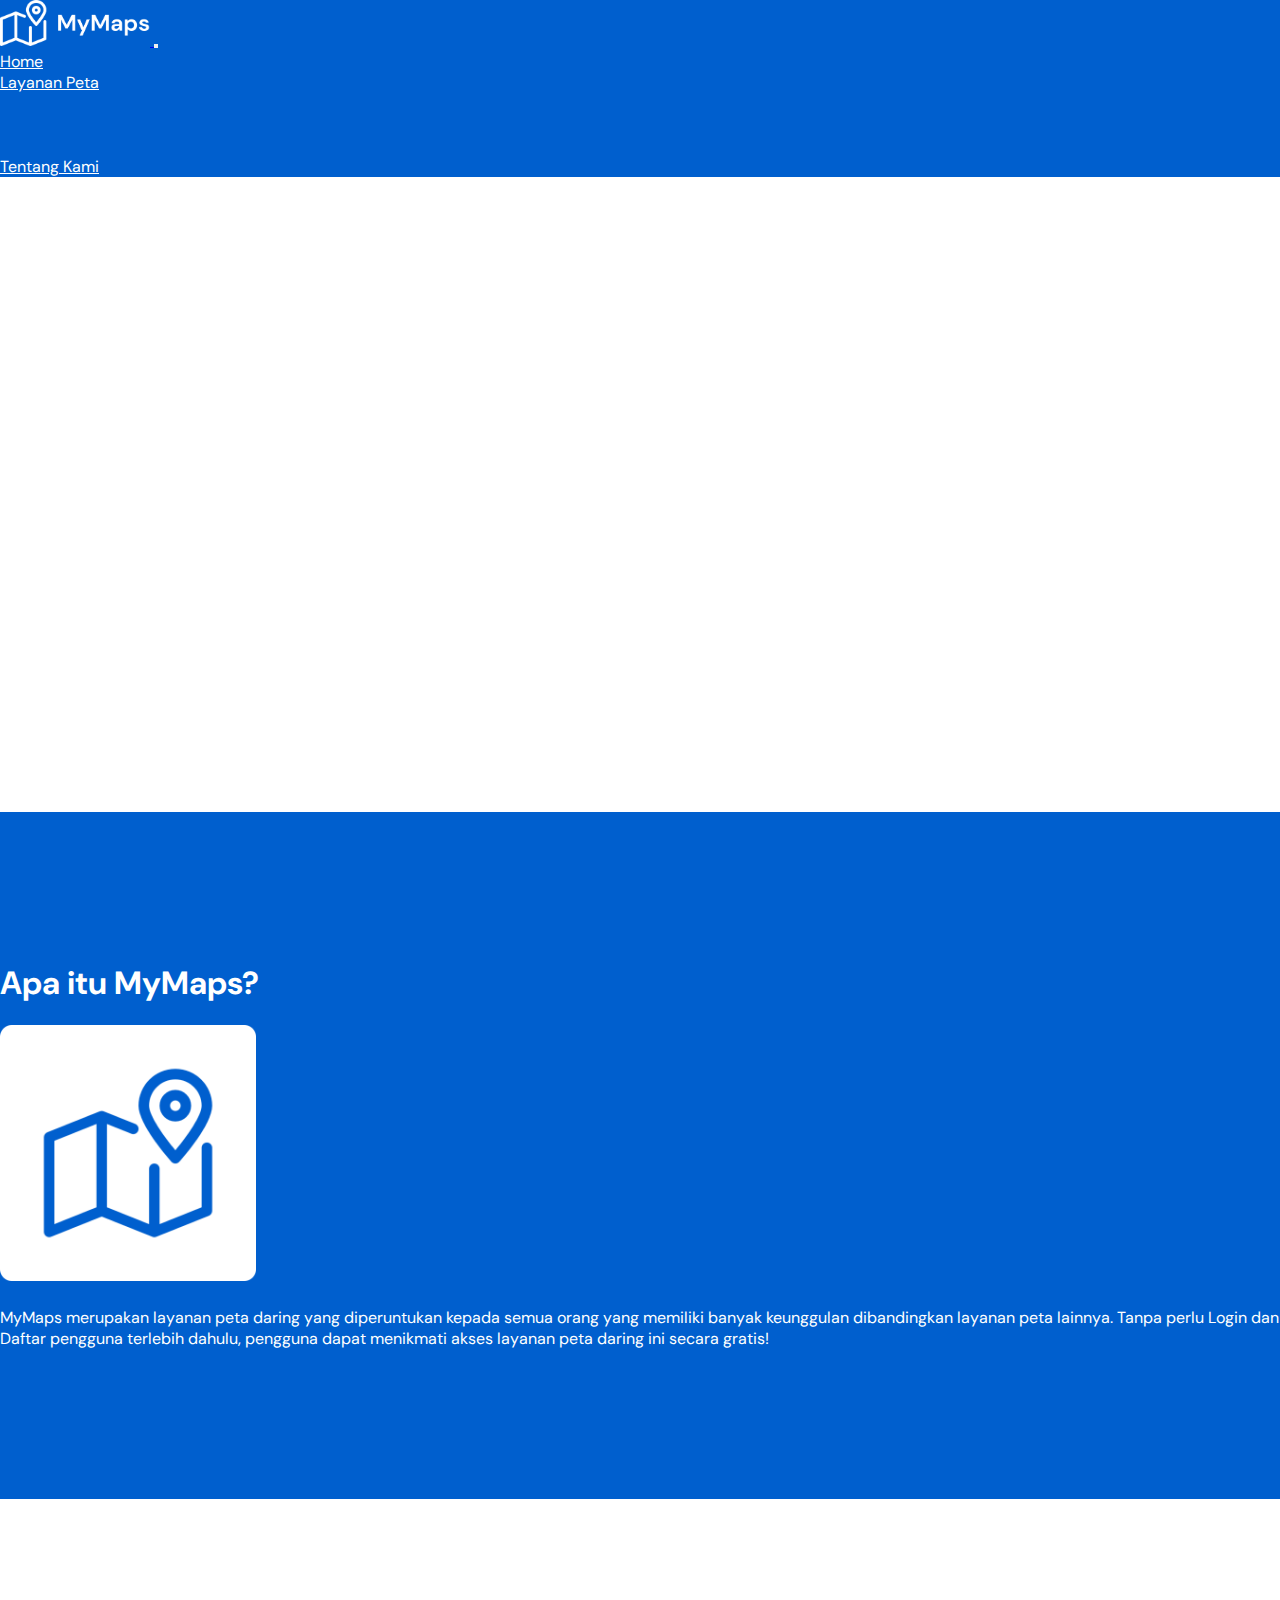
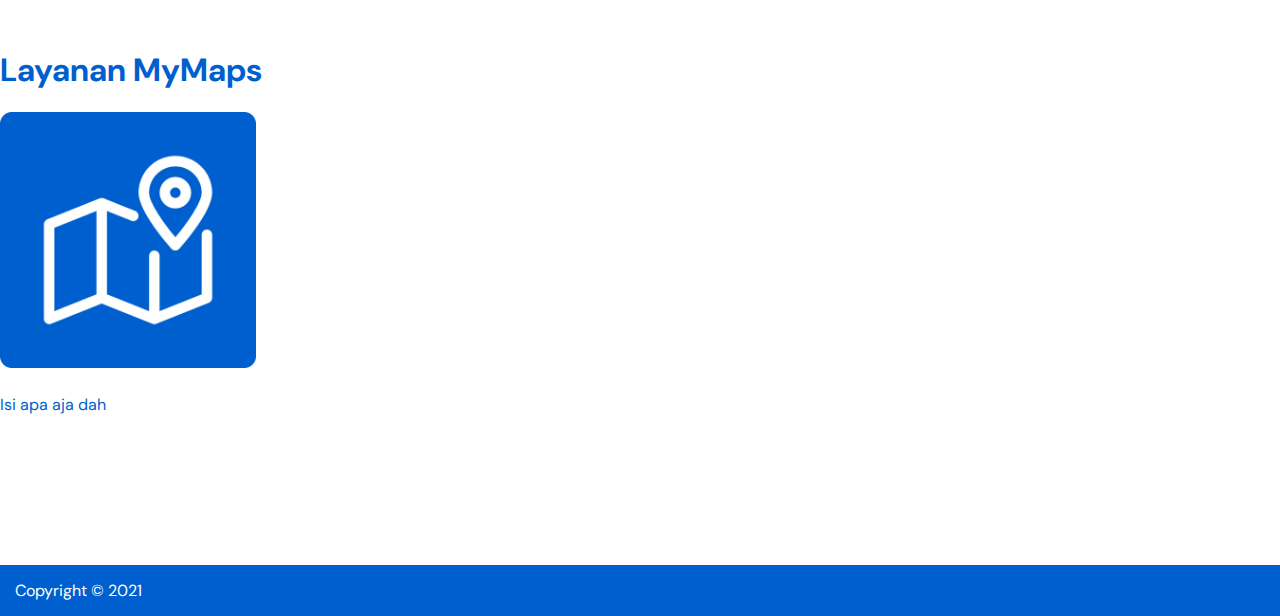
==== MyMaps/index.html @ ee9d9cc4 "MyMaps Folder" ====
<!DOCTYPE html>
<html lang="en">
<head>
    <meta charset="UTF-8">
    <meta http-equiv="X-UA-Compatible" content="IE=edge">
    <meta name="viewport" content="width=device-width, initial-scale=1.0">
    
    <title>MyMaps</title>
    <link rel="icon" href="./assets/Logo Icon Blue.png">

    <!-- Style -->
    <link rel="stylesheet" href="./style.css">

    <!-- Font -->
    <link rel="preconnect" href="https://fonts.googleapis.com">
    <link rel="preconnect" href="https://fonts.gstatic.com" crossorigin>
    <link href="https://fonts.googleapis.com/css2?family=DM+Sans:ital,wght@0,400;0,500;0,700;1,400&display=swap" rel="stylesheet">

    <!-- Bootstrap -->
    <link href="https://cdn.jsdelivr.net/npm/bootstrap@5.1.3/dist/css/bootstrap.min.css" rel="stylesheet" integrity="sha384-1BmE4kWBq78iYhFldvKuhfTAU6auU8tT94WrHftjDbrCEXSU1oBoqyl2QvZ6jIW3" crossorigin="anonymous">

    <!-- JavaScript -->
    <script src="https://cdn.jsdelivr.net/npm/@popperjs/core@2.10.2/dist/umd/popper.min.js" integrity="sha384-7+zCNj/IqJ95wo16oMtfsKbZ9ccEh31eOz1HGyDuCQ6wgnyJNSYdrPa03rtR1zdB" crossorigin="anonymous"></script>
    <script src="https://cdn.jsdelivr.net/npm/bootstrap@5.1.3/dist/js/bootstrap.min.js" integrity="sha384-QJHtvGhmr9XOIpI6YVutG+2QOK9T+ZnN4kzFN1RtK3zEFEIsxhlmWl5/YESvpZ13" crossorigin="anonymous"></script>
</head>

<body>
    <nav class="navbar navbar-expand-lg navbar-dark" style="background-color: #005FCE;">
        <div class="container-fluid">
          <a class="navbar-brand" href="#">
              <img src="./assets/Logo White.png" alt="MyMaps" width="150px" draggable="false">
          </a>
          <button class="navbar-toggler" type="button" data-bs-toggle="collapse" data-bs-target="#navbarSupportedContent" aria-controls="navbarSupportedContent" aria-expanded="false" aria-label="Toggle navigation">
            <span class="navbar-toggler-icon"></span>
          </button>
          <div class="collapse navbar-collapse" id="navbarSupportedContent">
            <ul class="navbar-nav ms-auto mb-2 mb-lg-0">
              <li class="nav-item">
                <a class="nav-link" href="./index.html" style="color: white;">Home</a>
              </li>
              <li class="nav-item dropdown">
                <a class="nav-link dropdown-toggle" style="color: white;" href="#" id="navbarDropdown" role="button" data-bs-toggle="dropdown" aria-expanded="false">
                  Layanan Peta
                </a>
                <ul class="dropdown-menu" aria-labelledby="navbarDropdown">
                  <li><a class="dropdown-item" style="color: #005FCE;" href="#">Layanan 1</a></li>
                  <li><a class="dropdown-item" style="color: #005FCE;" href="#">Layanan 2</a></li>
                  <li><a class="dropdown-item" style="color: #005FCE;" href="#">Layanan 3</a></li>
                </ul>
              </li>
              <li class="nav-item">
                <a class="nav-link" href="./tentangkami.html" style="color: white;">Tentang Kami</a>
              </li>
            </ul>
          </div>
        </div>
    </nav>

    <div class="container-fluid home-div" style="color: white;">
        <div class="row">
            <div class="col text-center">
                <h1 class="text-center">Selamat Datang di</h1>
                <img src="./assets/Logo White.png" alt="Logo MyMaps" width="60%" draggable="false">
            </div>
        </div>
    </div>

    <div class="content-div-blue text-center">
      <div class="container">
        <h1>Apa itu MyMaps?</h1>
        <br>
        <img src="./assets/Logo Icon White.png" alt="Logo Icon MyMaps" width="20%" draggable="false">
        <br><br>
        <p>
            MyMaps merupakan layanan peta daring yang diperuntukan kepada semua orang
            yang memiliki banyak keunggulan dibandingkan layanan peta lainnya. Tanpa perlu
            Login dan Daftar pengguna terlebih dahulu, pengguna dapat menikmati akses layanan
            peta daring ini secara gratis!
        </p>
      </div>
    </div>

    <div class="container-fluid content-div-white text-center">
      <div class="container">
        <h1>Layanan MyMaps</h1>
        <br>
        <img src="./assets/Logo Icon Blue.png" alt="Logo Icon MyMaps" width="20%" draggable="false">
        <br><br>
        <p>
            Isi apa aja dah
        </p>
      </div>
    </div>

    <footer class="text-center">
        <p>Copyright © 2021</p>
    </footer>
</body>
</html>
---- MyMaps/style.css ----
* {
    box-sizing: border-box;
    padding: 0px;
    margin: 0px;
    font-family: 'DM Sans';
}

/*@font-face {
    font-family: 'DM Sans';
    src: url("./assets/DMSans-Regular.ttf");
}*/

.home-div {
    background-image: url("./assets/Background.png");
    background-repeat: no-repeat;
    background-size: cover;
    background-position: center;
    color: white;
    padding-top: 175px;
    padding-bottom: 175px;
    background-attachment: fixed;
}

.content-div-blue {
    background-color: #005FCE;
    color: white;
    padding-top: 150px;
    padding-bottom: 150px;
}

.content-div-white {
    background-color: white;
    color: #005FCE;
    padding-top: 150px;
    padding-bottom: 150px;
    background-attachment: fixed;
}

footer {
    color: white;
    background-color: #005FCE;
    padding: 15px;
}
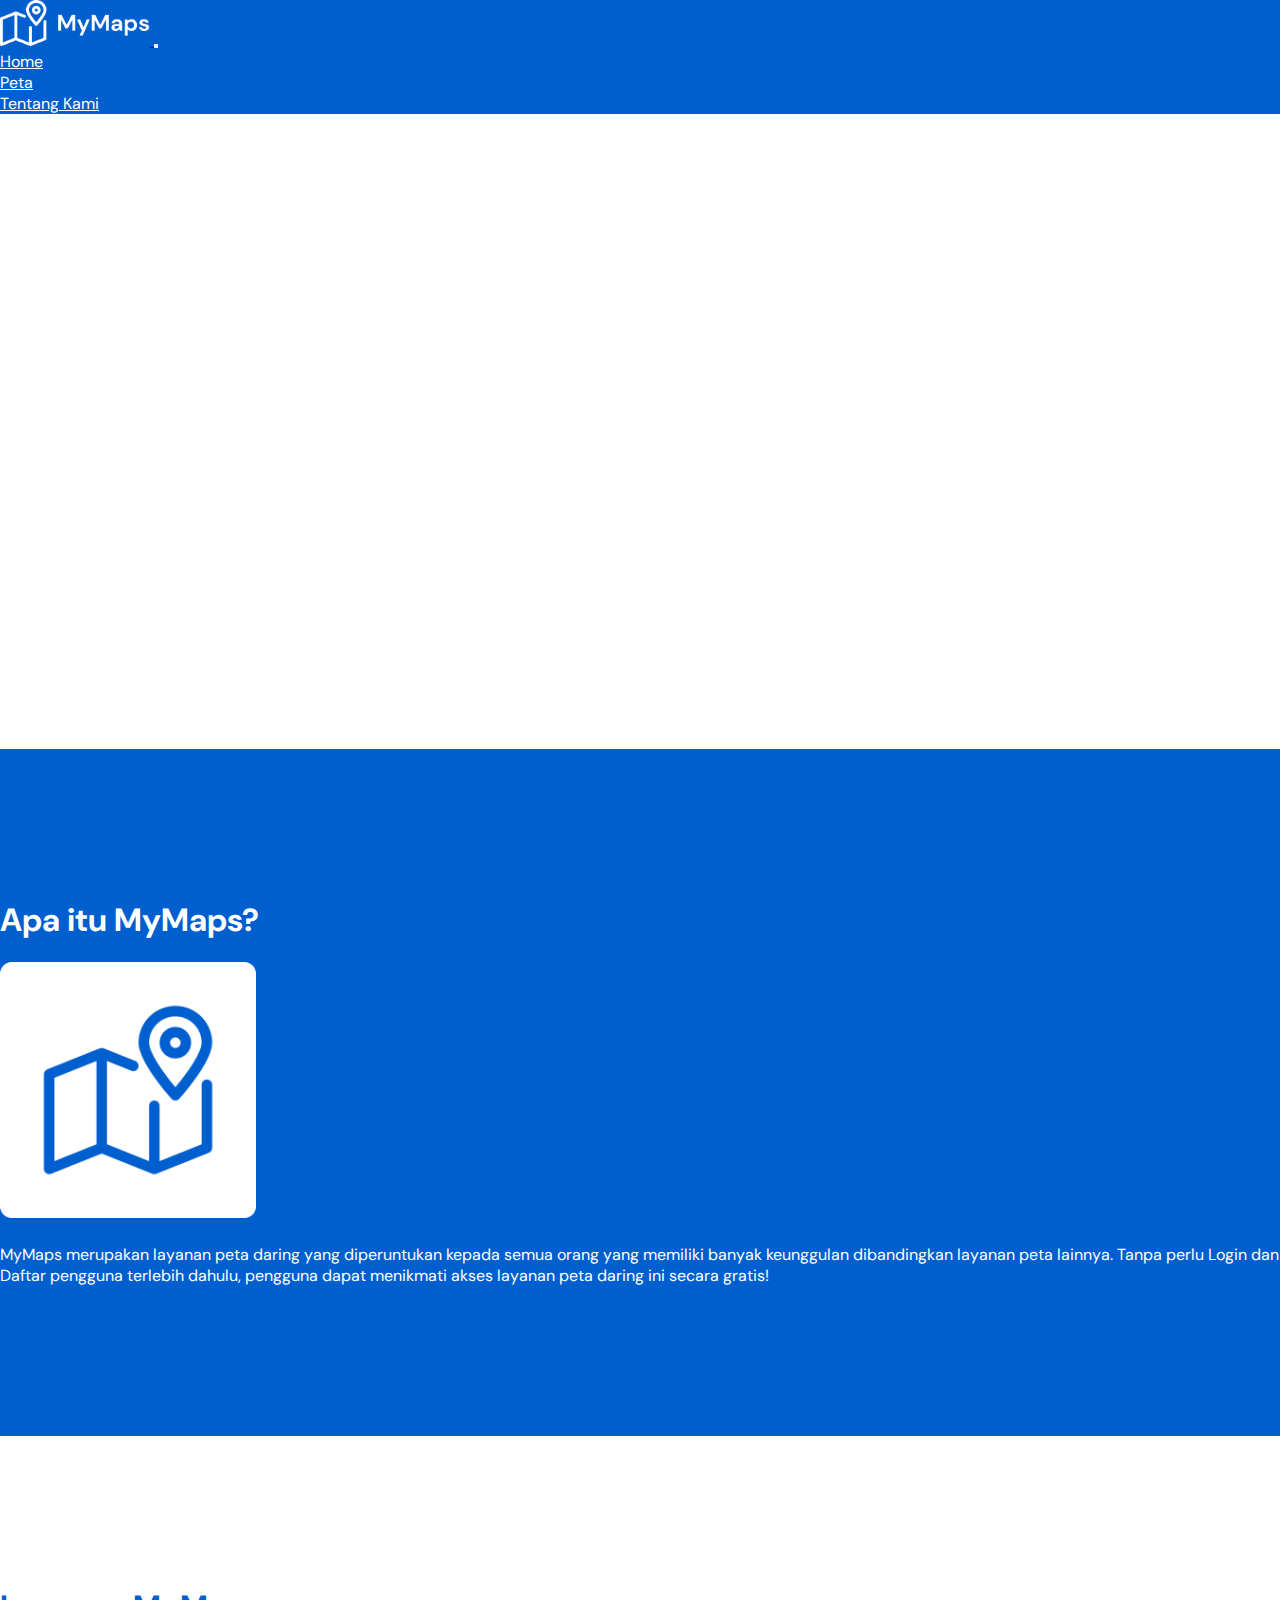
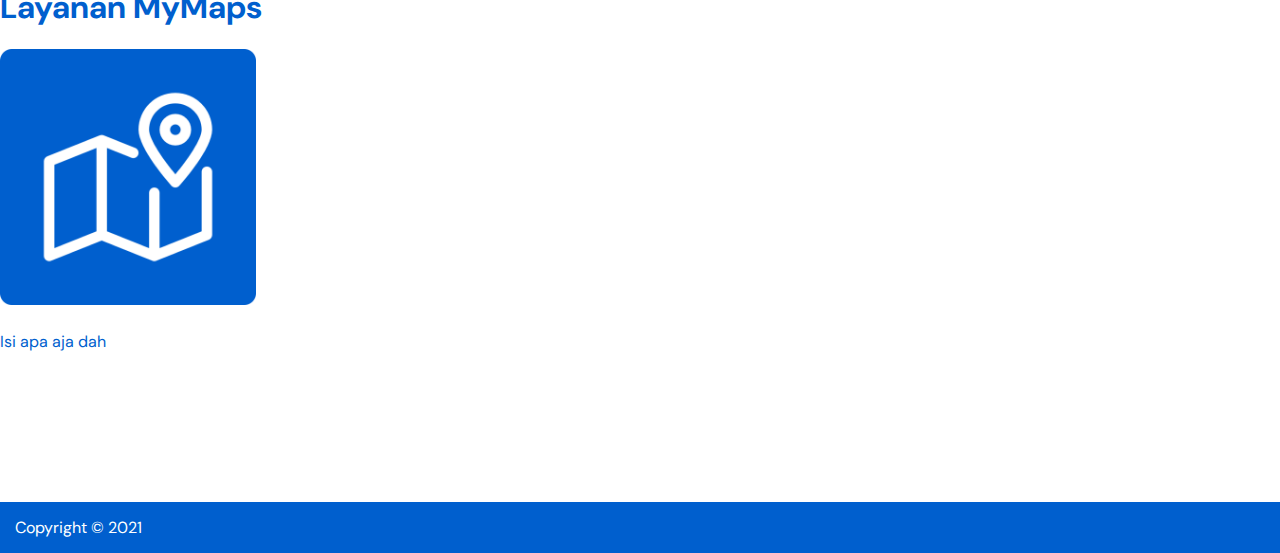
==== commit eead02e6: "Salah Menu" ====
--- a/MyMaps/index.html
+++ b/MyMaps/index.html
@@ -27,7 +27,7 @@
 <body>
     <nav class="navbar navbar-expand-lg navbar-dark" style="background-color: #005FCE;">
         <div class="container-fluid">
-          <a class="navbar-brand" href="#">
+          <a class="navbar-brand" href="./index.html">
               <img src="./assets/Logo White.png" alt="MyMaps" width="150px" draggable="false">
           </a>
           <button class="navbar-toggler" type="button" data-bs-toggle="collapse" data-bs-target="#navbarSupportedContent" aria-controls="navbarSupportedContent" aria-expanded="false" aria-label="Toggle navigation">
@@ -38,15 +38,8 @@
               <li class="nav-item">
                 <a class="nav-link" href="./index.html" style="color: white;">Home</a>
               </li>
-              <li class="nav-item dropdown">
-                <a class="nav-link dropdown-toggle" style="color: white;" href="#" id="navbarDropdown" role="button" data-bs-toggle="dropdown" aria-expanded="false">
-                  Layanan Peta
-                </a>
-                <ul class="dropdown-menu" aria-labelledby="navbarDropdown">
-                  <li><a class="dropdown-item" style="color: #005FCE;" href="#">Layanan 1</a></li>
-                  <li><a class="dropdown-item" style="color: #005FCE;" href="#">Layanan 2</a></li>
-                  <li><a class="dropdown-item" style="color: #005FCE;" href="#">Layanan 3</a></li>
-                </ul>
+              <li class="nav-item">
+                <a class="nav-link" href="./layananpeta.html" style="color: white;">Peta</a>
               </li>
               <li class="nav-item">
                 <a class="nav-link" href="./tentangkami.html" style="color: white;">Tentang Kami</a>
--- a/MyMaps/style.css
+++ b/MyMaps/style.css
@@ -4,11 +4,6 @@
     margin: 0px;
     font-family: 'DM Sans';
 }
-
-/*@font-face {
-    font-family: 'DM Sans';
-    src: url("./assets/DMSans-Regular.ttf");
-}*/
 
 .home-div {
     background-image: url("./assets/Background.png");
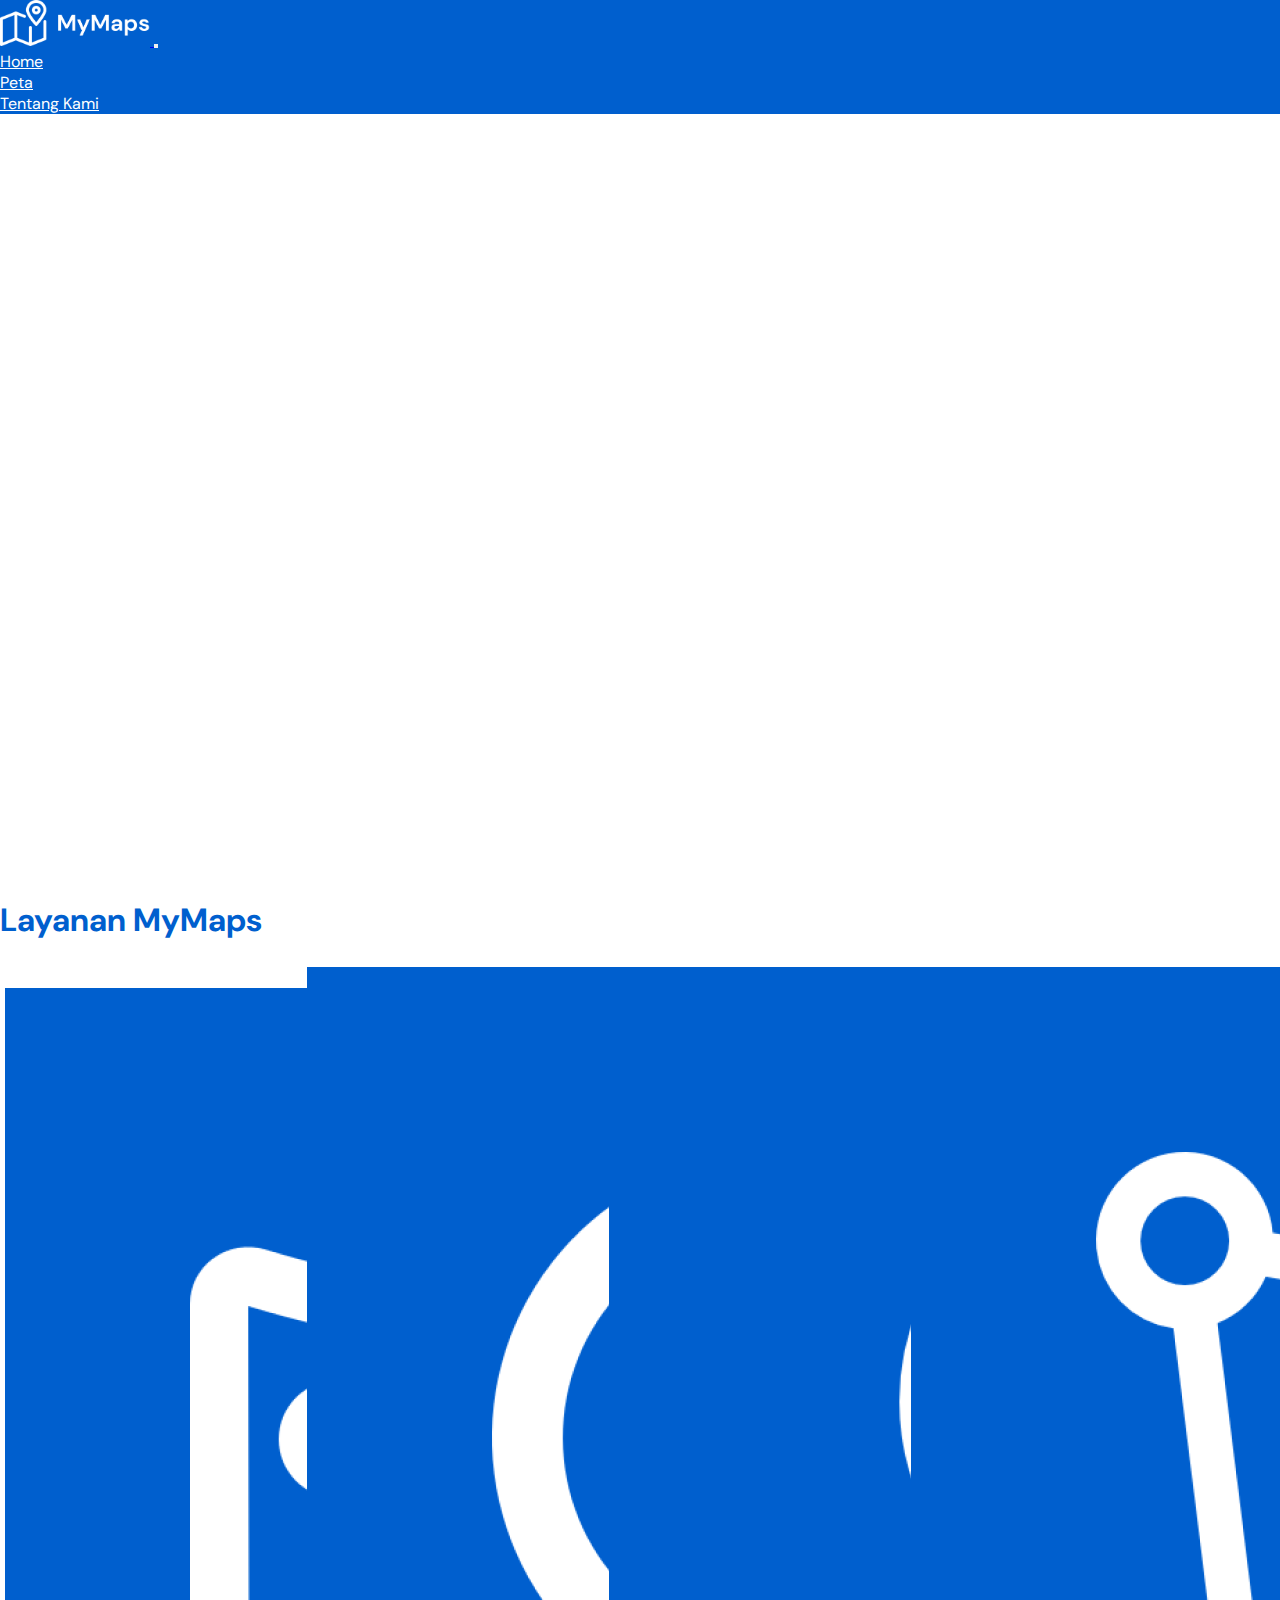
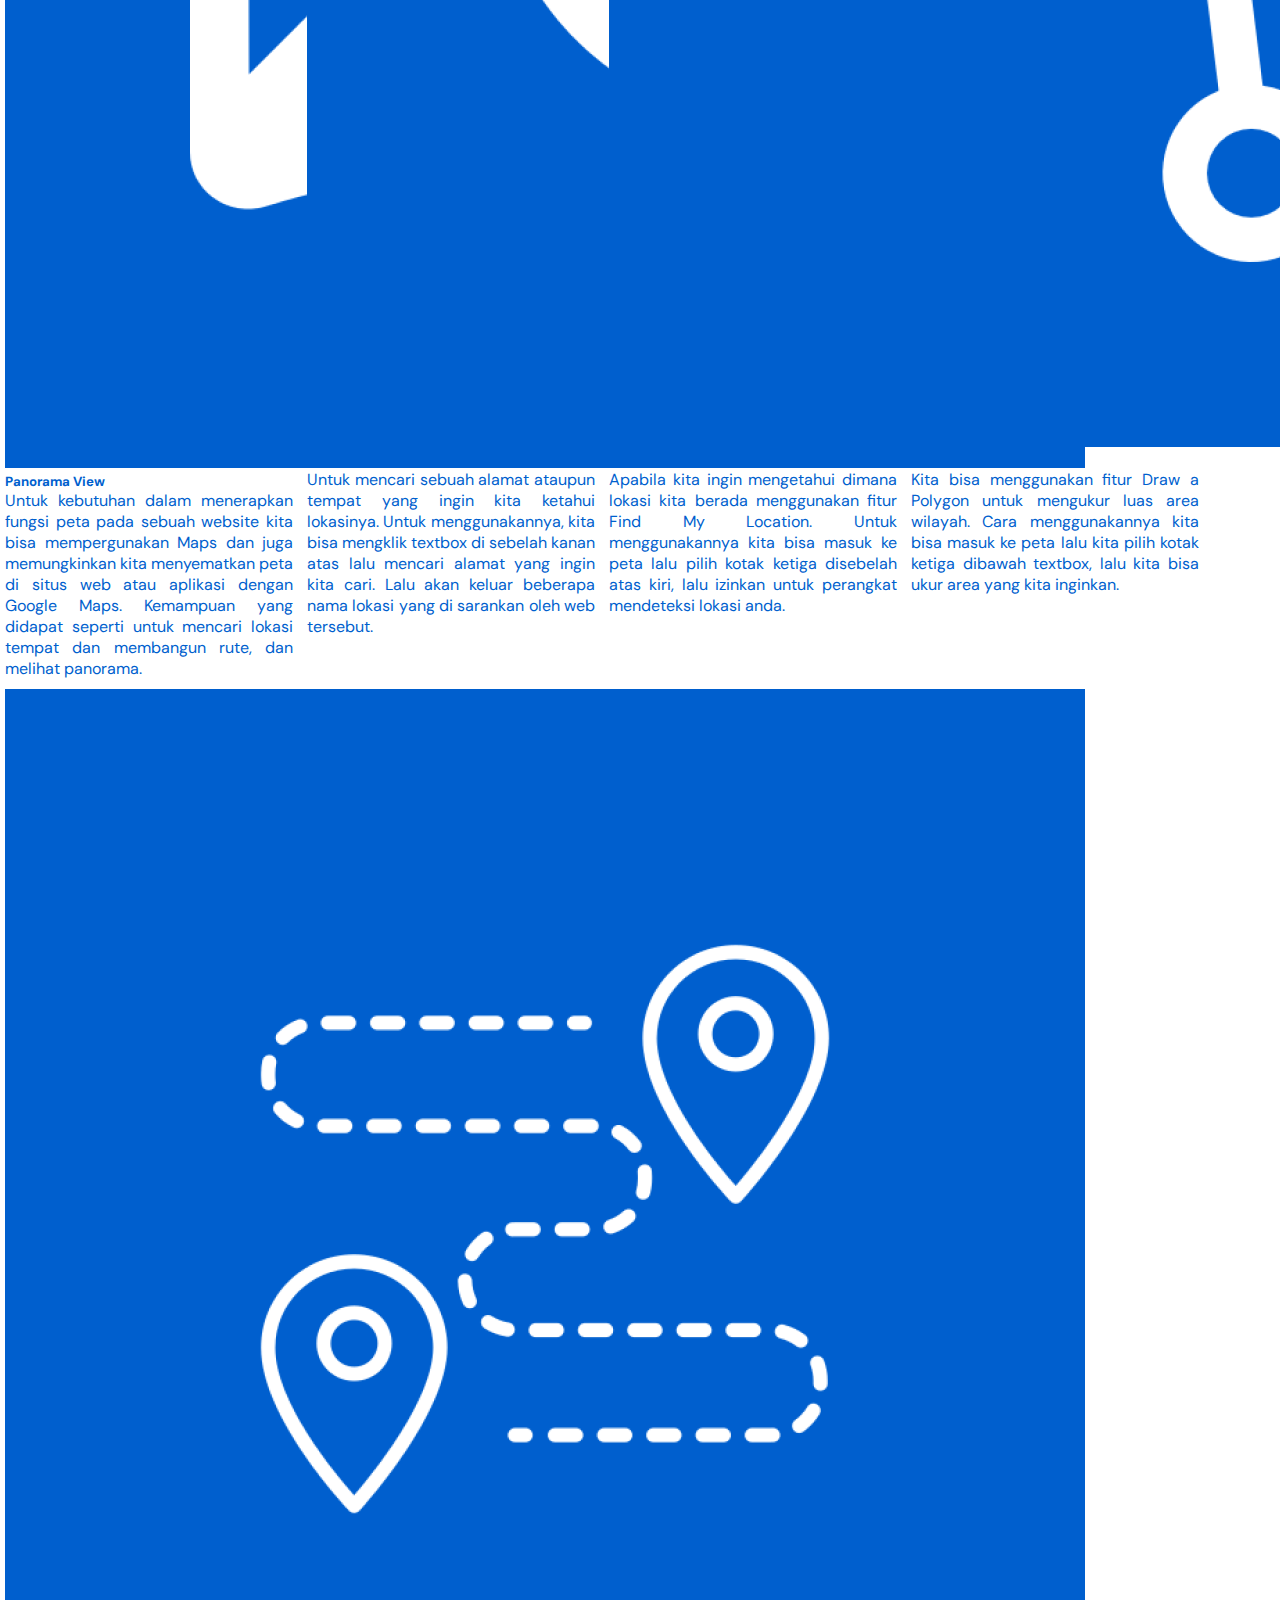
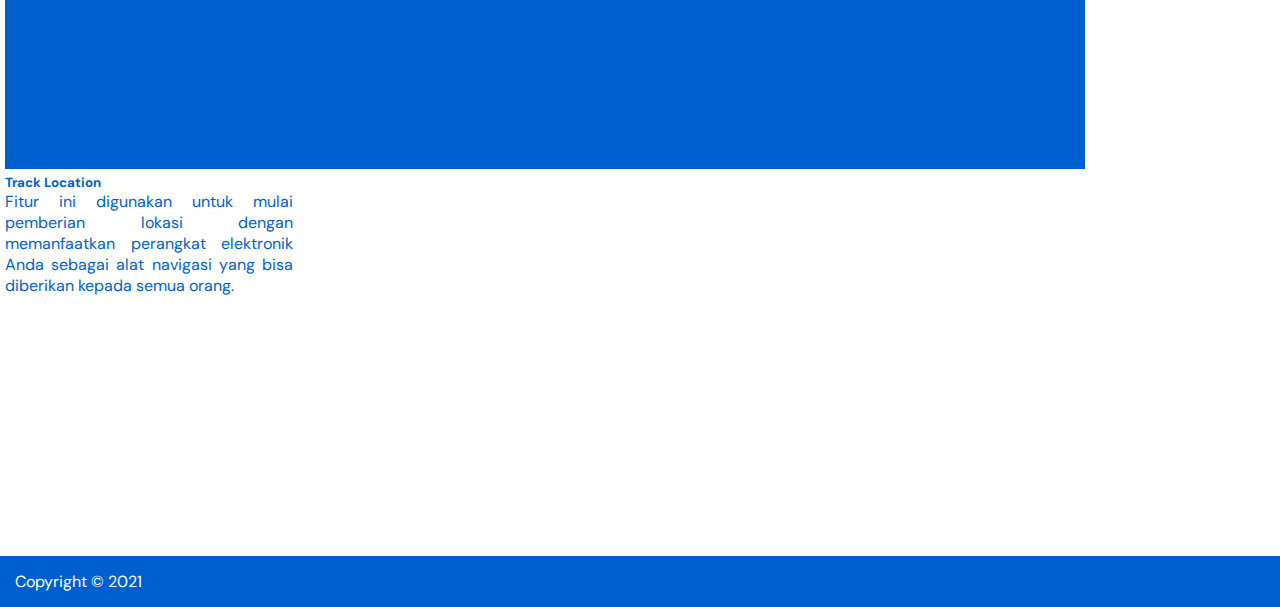
==== commit 39d3d2d2: "Update Again" ====
--- a/MyMaps/index.html
+++ b/MyMaps/index.html
@@ -5,7 +5,7 @@
     <meta http-equiv="X-UA-Compatible" content="IE=edge">
     <meta name="viewport" content="width=device-width, initial-scale=1.0">
     
-    <title>MyMaps</title>
+    <title>Home - MyMaps</title>
     <link rel="icon" href="./assets/Logo Icon Blue.png">
 
     <!-- Style -->
@@ -39,7 +39,7 @@
                 <a class="nav-link" href="./index.html" style="color: white;">Home</a>
               </li>
               <li class="nav-item">
-                <a class="nav-link" href="./layananpeta.html" style="color: white;">Peta</a>
+                <a class="nav-link" href="./peta.html" style="color: white;">Peta</a>
               </li>
               <li class="nav-item">
                 <a class="nav-link" href="./tentangkami.html" style="color: white;">Tentang Kami</a>
@@ -58,30 +58,47 @@
         </div>
     </div>
 
-    <div class="content-div-blue text-center">
-      <div class="container">
-        <h1>Apa itu MyMaps?</h1>
-        <br>
-        <img src="./assets/Logo Icon White.png" alt="Logo Icon MyMaps" width="20%" draggable="false">
-        <br><br>
-        <p>
-            MyMaps merupakan layanan peta daring yang diperuntukan kepada semua orang
-            yang memiliki banyak keunggulan dibandingkan layanan peta lainnya. Tanpa perlu
-            Login dan Daftar pengguna terlebih dahulu, pengguna dapat menikmati akses layanan
-            peta daring ini secara gratis!
-        </p>
-      </div>
-    </div>
-
     <div class="container-fluid content-div-white text-center">
       <div class="container">
         <h1>Layanan MyMaps</h1>
         <br>
-        <img src="./assets/Logo Icon Blue.png" alt="Logo Icon MyMaps" width="20%" draggable="false">
-        <br><br>
-        <p>
-            Isi apa aja dah
-        </p>
+        <div class="container">
+          <div class="card center" style="width: 18rem; display:inline-block; margin: 5px;">
+            <img src="./assets/Icon Blue 1.png" class="card-img-top" draggable="false">
+            <div class="card-body">
+                <h5 class="card-title">Panorama View</h5>
+                <p class="card-text" style="text-align:justify">Untuk kebutuhan dalam menerapkan fungsi peta pada sebuah website kita bisa mempergunakan Maps dan juga memungkinkan kita menyematkan peta di situs web atau aplikasi dengan Google Maps. Kemampuan yang didapat seperti untuk mencari lokasi tempat dan membangun rute, dan melihat panorama.</p>
+            </div>
+          </div>
+          <div class="card center" style="width: 18rem; display:inline-block; margin: 5px;">
+            <img src="./assets/Icon Blue 2.png" class="card-img-top" draggable="false">
+            <div class="card-body">
+                <h5 class="card-title">Find Address</h5>
+                <p class="card-text" style="text-align:justify">Untuk mencari sebuah alamat ataupun tempat yang ingin kita ketahui lokasinya. Untuk menggunakannya, kita bisa mengklik textbox di sebelah kanan atas lalu mencari alamat yang ingin kita cari. Lalu akan keluar beberapa nama lokasi yang di sarankan oleh web tersebut.<br><br><br></p>
+            </div>
+          </div>
+          <div class="card center" style="width: 18rem; display:inline-block; margin: 5px;">
+            <img src="./assets/Icon Blue 3.png" class="card-img-top" draggable="false">
+            <div class="card-body">
+                <h5 class="card-title">Find My Location</h5>
+                <p class="card-text" style="text-align:justify">Apabila kita ingin mengetahui dimana lokasi kita berada menggunakan fitur Find My Location. Untuk menggunakannya kita bisa masuk ke peta lalu pilih kotak ketiga disebelah atas kiri, lalu izinkan untuk perangkat mendeteksi lokasi anda.<br><br><br><br></p>
+            </div>
+          </div>
+          <div class="card center" style="width: 18rem; display:inline-block; margin: 5px;">
+            <img src="./assets/Icon Blue 4.png" class="card-img-top" draggable="false">
+            <div class="card-body">
+                <h5 class="card-title">Calculate Area</h5>
+                <p class="card-text" style="text-align:justify">Kita bisa menggunakan fitur Draw a Polygon untuk mengukur luas area wilayah. Cara menggunakannya kita bisa masuk ke peta lalu kita pilih kotak ketiga dibawah textbox, lalu kita bisa ukur area yang kita inginkan.<br><br><br><br><br></p>
+            </div>
+          </div>
+          <div class="card center" style="width: 18rem; display:inline-block; margin: 5px;">
+            <img src="./assets/Icon Blue 5.png" class="card-img-top" draggable="false">
+            <div class="card-body">
+                <h5 class="card-title">Track Location</h5>
+                <p class="card-text" style="text-align:justify">Fitur ini digunakan untuk mulai pemberian lokasi dengan memanfaatkan perangkat elektronik Anda sebagai alat navigasi yang bisa diberikan kepada semua orang.<br><br><br><br><br><br></p>
+            </div>
+          </div>
+        </div>
       </div>
     </div>
 
